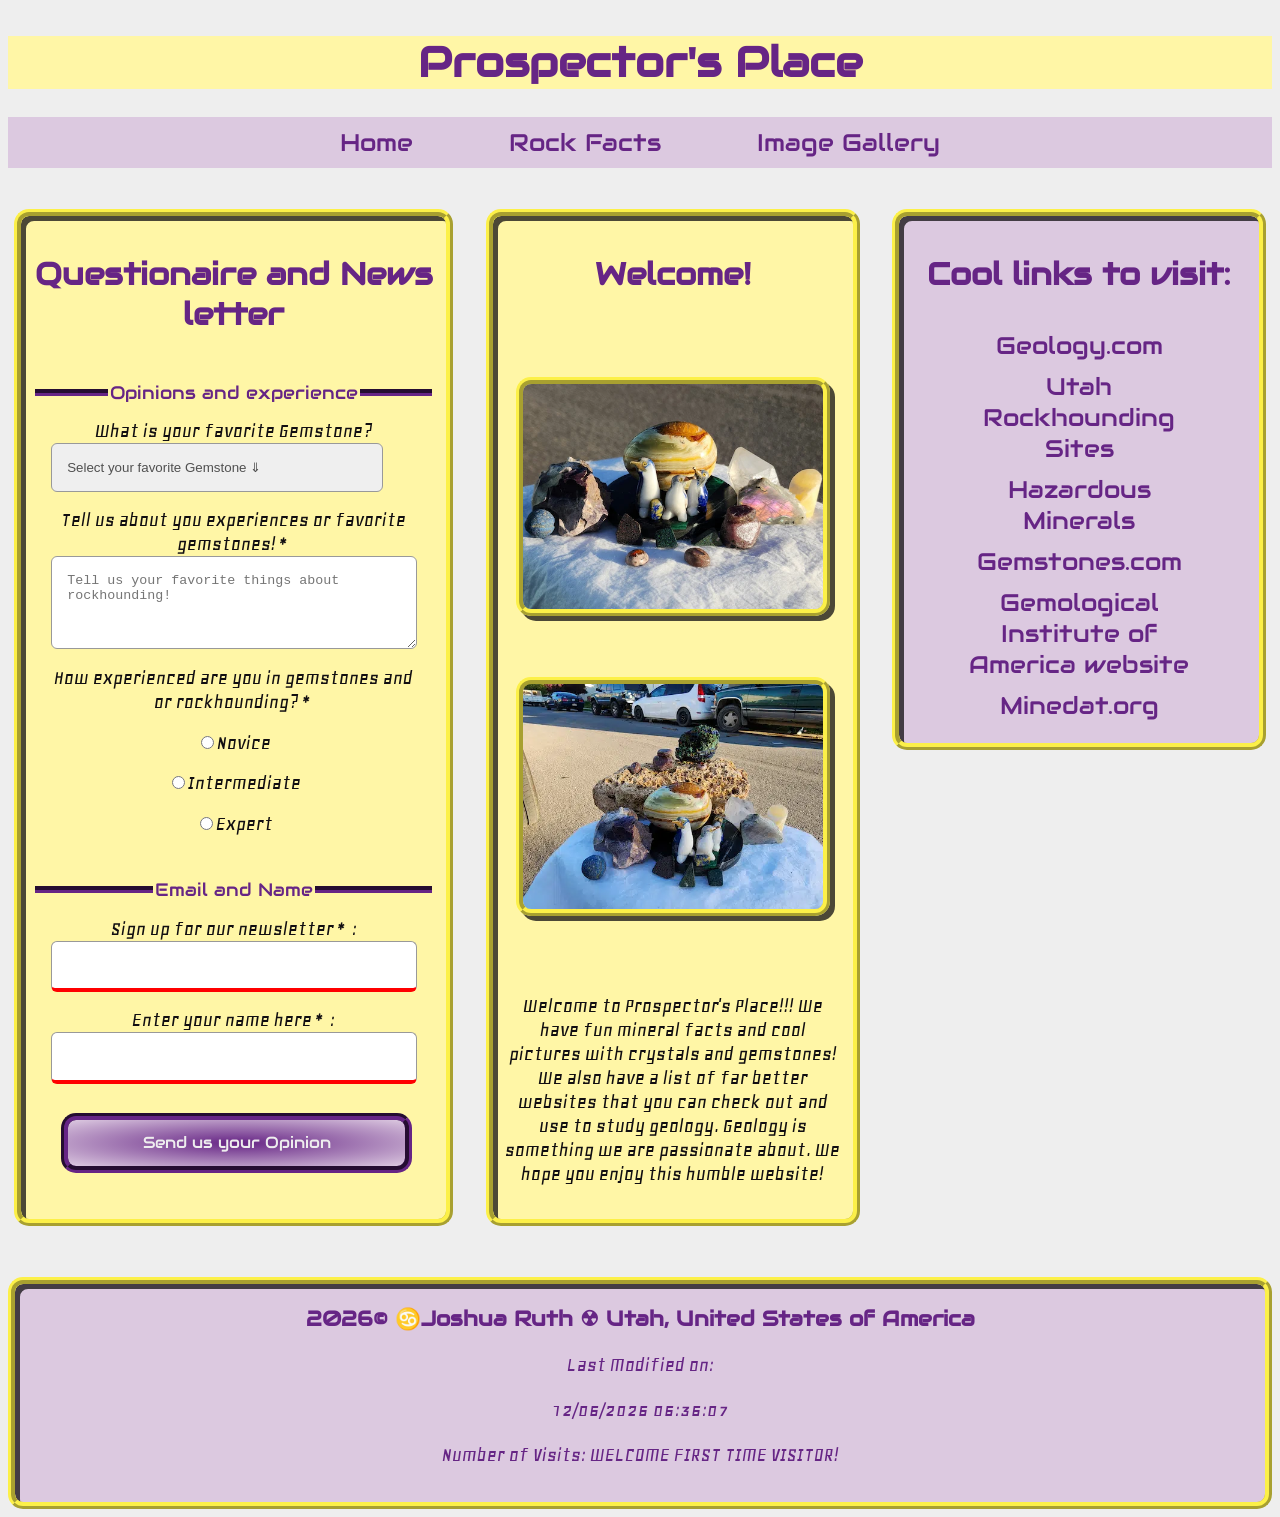
==== project/index.html @ 01b74573 "attempting bug fixes" ====
<!DOCTYPE html>
<html lang="en">
<head>
    <meta charset="utf-8">
    <meta name="viewport" content="width=device-width,initial-scale=1.0">
    <title>Prospector's Place Home</title>
    <meta name="description" content="This is a website that Joshua Ruth made for class WDD 131 – Dynamic Web Fundamentals.">
    <meta name="author" content="Joshua Ruth">
    <link rel="preconnect" href="https://fonts.googleapis.com">
    <link rel="preconnect" href="https://fonts.gstatic.com" crossorigin>
    <link href="https://fonts.googleapis.com/css2?family=Audiowide&family=Geo:ital@0;1&display=swap" rel="stylesheet">
    <link rel="stylesheet" href="styles/project.css">
    <link rel="stylesheet" href="styles/project_large.css">
    <script src="scripts/project.js" defer></script>
</head>
<body>
    <header>
        <h1>Prospector's Place</h1>
            <nav class="navigation">
            <a href="index.html">Home</a>
            <a href="facts.html">Rock Facts</a>
            <a href="gallery.html">Image Gallery</a>
        </nav>
    </header>
    
    <main>
        <section class="card">
        <h2 class="opinion_h2">Questionaire and News letter</h2>
            <form method="get" action="thanks.html" class="opinion_f">

                <fieldset>
                <legend>Opinions and experience</legend>
                
                <div>
                <label>What is your favorite Gemstone?<select id="selectGem" name="gems" required><option value="" disabled selected>Select your favorite Gemstone ⇓</option></select></label>
                
                </div>
                <div>
                <label for="tellUs">Tell us about you experiences or favorite gemstones! * <textarea id="opinion_txt" name="opinion_txt" rows="4" placeholder="Tell us your favorite things about rockhounding!" required></textarea></label>
                </div>
                
                <div>
                <label>How experienced are you in gemstones and or rockhounding? * </label>
                </div>

                <div>
                <label for="onestar"><input type="radio" id="nub" name="experience" value="1" required>Novice</label>
                <label for="twostar"><input type="radio" id="adv" name="experience" value="2" required>Intermediate</label>
                <label for="threestar"><input type="radio" id="pro" name="experience" value="3" required>Expert</label>
                </datalist>
                </label>
                </div>
                
                </fieldset>
                
                <fieldset>
                <legend>Email and Name</legend>
                
                <div>
                <label>Sign up for our newsletter * :<input type="email" id="email" name="email" required></label>
                </div>
                <div>
                <label>Enter your name here * :<input type="text" id="name" name="name" required></label>
                </div>


                <div>
                <input type="submit" value="Send us your Opinion">
                </div>
                
                </fieldset>
            </form>
        </section>

        <section class="card" id="welcome">
        <h2>Welcome!</h2>
        <img src="images/variety_one.webp" width="300" loading="lazy">
        <img src="images/variety_two.webp" width="300" loading="lazy">
        <p>Welcome to Prospector's Place!!! We have fun mineral facts and cool pictures with crystals and gemstones! We also have a list of far better websites that you can check out and use to study geology. Geology is something we are passionate about. We hope you enjoy this humble website!</p>
        </section>

        <section class="card navigation">
        <h2>Cool links to visit:</h2>
        <nav>
            <a href="https://geology.com">Geology.com</a>
            <a href="https://geology.utah.gov/popular/rocks-minerals/rock-mineral-collecting-sites/">Utah Rockhounding Sites</a>
            <a href="https://dnr.wa.gov/washington-geological-survey/geologic-hazards-and-environment/hazardous-minerals">Hazardous Minerals</a>
            <a href="https://www.gemstones.com">Gemstones.com</a>
            <a href="https://www.gia.edu">Gemological Institute of America website</a>
            <a href="https://www.mindat.org">Minedat.org</a>
        </nav>
        </section>
    </main>

    <footer> 
        <p><span id="year"></span></p>
        <p>Last Modified on:</p>
        <p id="lastModified"></p>
        <p><span class="label">Number of Visits: </span><span class="visits"></span></p>
    </footer>
</body>
</html>
---- project/styles/project.css ----
:root {
    --heading-font: "Audiowide", sans-serif;
    --non-heading-font: "Geo", sans-serif;
    --heading_and_accent1-color: rgb(102, 37, 133);
    --accent2-color: rgb(252, 240, 72);
    --background-color-1: rgb(255, 246, 166);
    --background-color-2: rgb(220, 201, 224);
    --text-color: rgb(17, 14, 17);
    --neutral: rgb(238, 238, 238);

}

html {
    color: var(--text-color);
    display: grid;
    max-width: 1400px;
    font-family: var(--non-heading-font);
    font-size: 1.3rem;
    background-color: var(--neutral);
}

h1 {
    font-family: var(--heading-font);
    color: var(--heading_and_accent1-color);
    text-align: center;
    font-size: 2rem;
    background-color: var(--background-color-1);
}

h2 {
    font-family: var(--heading-font);
    color: var(--heading_and_accent1-color);
    font-size: 1.5rem;
    text-align: center;
}

h3 {
    font-family: var(--heading-font);
    font-size: 1.3rem;
    color: var(--heading_and_accent1-color);
    text-align: center;
}

main {
    display: block;
}

/*cards*/

.card ,.thanks_card {
    display: flex;
    flex-wrap: wrap;
    align-items: center;
    justify-content: center;
    margin: 0 6px;
    margin-bottom: 1.5rem;
    border: 7px ridge var(--accent2-color);
    border-radius: 15px;
    background-color: var(--background-color-1);
    box-shadow: inset rgb(17, 14, 17, .75) 5px 5px;
    padding: 1rem 10px;
}

img {
    border: 7px ridge var(--accent2-color);
    border-radius: 15px;
    box-shadow: rgb(17, 14, 17, .75) 5px 5px;
    margin: 5px;
    max-width: 400px;
}

.thanks_card {
    grid-column: 2;
    width: auto;
}

/* Gallery */

figure {
    padding: .7rem;
    margin: 0;
    justify-content: center;
    text-align: center;
}

/*Navigation*/

.navigation {
    list-style: none;
	display: flex;
	flex-wrap: wrap;
	background-color: var(--background-color-2);
	align-items: center;
    text-align: center;
    justify-content: center;
    color: var(--heading_and_accent1-color);
    width: auto;
    height: fit-content;
    margin-bottom: 2rem;
}

.navigation li {
	flex: 1 1 auto;
}

.navigation a {
    font-size: 20px;
    font-family: var(--heading-font);
	display: block;
	color: var(--heading_and_accent1-color);
	text-decoration: none;
    padding: 0 8px;
    margin-top: 3px;
    margin-bottom: 1rem;
}
.navigation a:hover {
	font-weight: 700;
	text-decoration: underline;
	text-decoration-color: var(--accent2-color);
}

.highlight {
	color: var(--heading_and_accent1-color);
	font-weight: 700;
	font-family: var(--heading-font);
}

/*Opinion Form*/
fieldset {
    max-width: 350px;
}

.opinion_f fieldset {
    border-top: var(--heading_and_accent1-color) groove 7px;
    border-bottom: none;
    border-right: none;
    border-left: none;
    margin-top: 1rem;
    margin-bottom: 1rem;
    justify-content: center;

}
.opinion_f legend {
    font-family: var(--heading-font);
    font-size: 18px;
    color: var(--heading_and_accent1-color) 
}

.opinion_f label {
    display: block;
    padding-top: .4rem;
    padding-bottom: .4rem;
}

.opinion_f div{
    flex-direction: row;
}

.opinion_f input[type="text"],
.opinion_f input[type="email"],
.opinion_f select, .opinion_f textarea
{
    display: block;
    border: solid 1px #999;
    border-radius: 6px;
    padding: .75rem;
    color:rgb(80, 80, 80);
    appearance: none;
    width: 16rem;
 
}

.opinion_f input[type="submit"] {
    border: 7px groove var(--heading_and_accent1-color);
    border-radius: 15px;
    background-image: radial-gradient(var(--heading_and_accent1-color),var(--background-color-2));
    color: var(--neutral);
    padding: .6rem;
    width: 96%;
    margin-left: 6px;
    margin-top: 1rem;
    font-family: var(--heading-font);
    font-size: 16px;
}

.opinion_f input:required {
    border-bottom: solid 4px red;
}

.opinion_f input:required:valid {
    border-bottom: solid 4px limegreen;
}

/*image gallery*/


figcaption {
    padding-top: 1rem;
}
/*footer*/


footer {
    height: 10rem;
    width: auto;
    border: 7px ridge var(--accent2-color);
    border-radius: 15px;
    text-align: center;
    color: var(--heading_and_accent1-color);
    background-color: var(--background-color-2);
    box-shadow: rgb(17, 14, 17, .75) 5px 5px inset;
    padding-bottom: 10px;
    margin-top: 1rem;
}
---- project/styles/project_large.css ----
@media screen and (min-width: 500px){

    main {
        display: grid;
        grid-gap: 1rem;
        grid-template-columns: repeat(3, 1fr);
    }



    .card,.thanks_card {
        display: flex;
        flex-direction: column;
        align-items: center;
        justify-content: space-between;
        background: var(--background-color-1);
        padding: 12px;
        text-align: center;
    }
    
    /*.gallery*/


    /* Navigation 1*/
    .navigation {
    list-style: none;
	display: flex;
	flex-wrap: wrap;
	background-color: var(--background-color-2);
	align-items: center;
    text-align: center;
    justify-content: center;
    color: var(--heading-color);
}   

    .navigation li {
        flex: 1 1 auto;
    }
    .navigation a {
        font-size: 24px;
        font-family: var(--heading-font);
        display: block;
        color: var(--heading_and_accent1-color);
        text-decoration: none;
        margin: 10px 40px;
    }

    .navigation a:hover {
        font-weight: 700;
        text-decoration: underline;
        text-decoration-color: var(--accent2-color);
    }

    .highlight {
        color: var(--);
        font-weight: 700;
        font-family: var(--heading-font);
    }
    /* Navigation 2*/



}
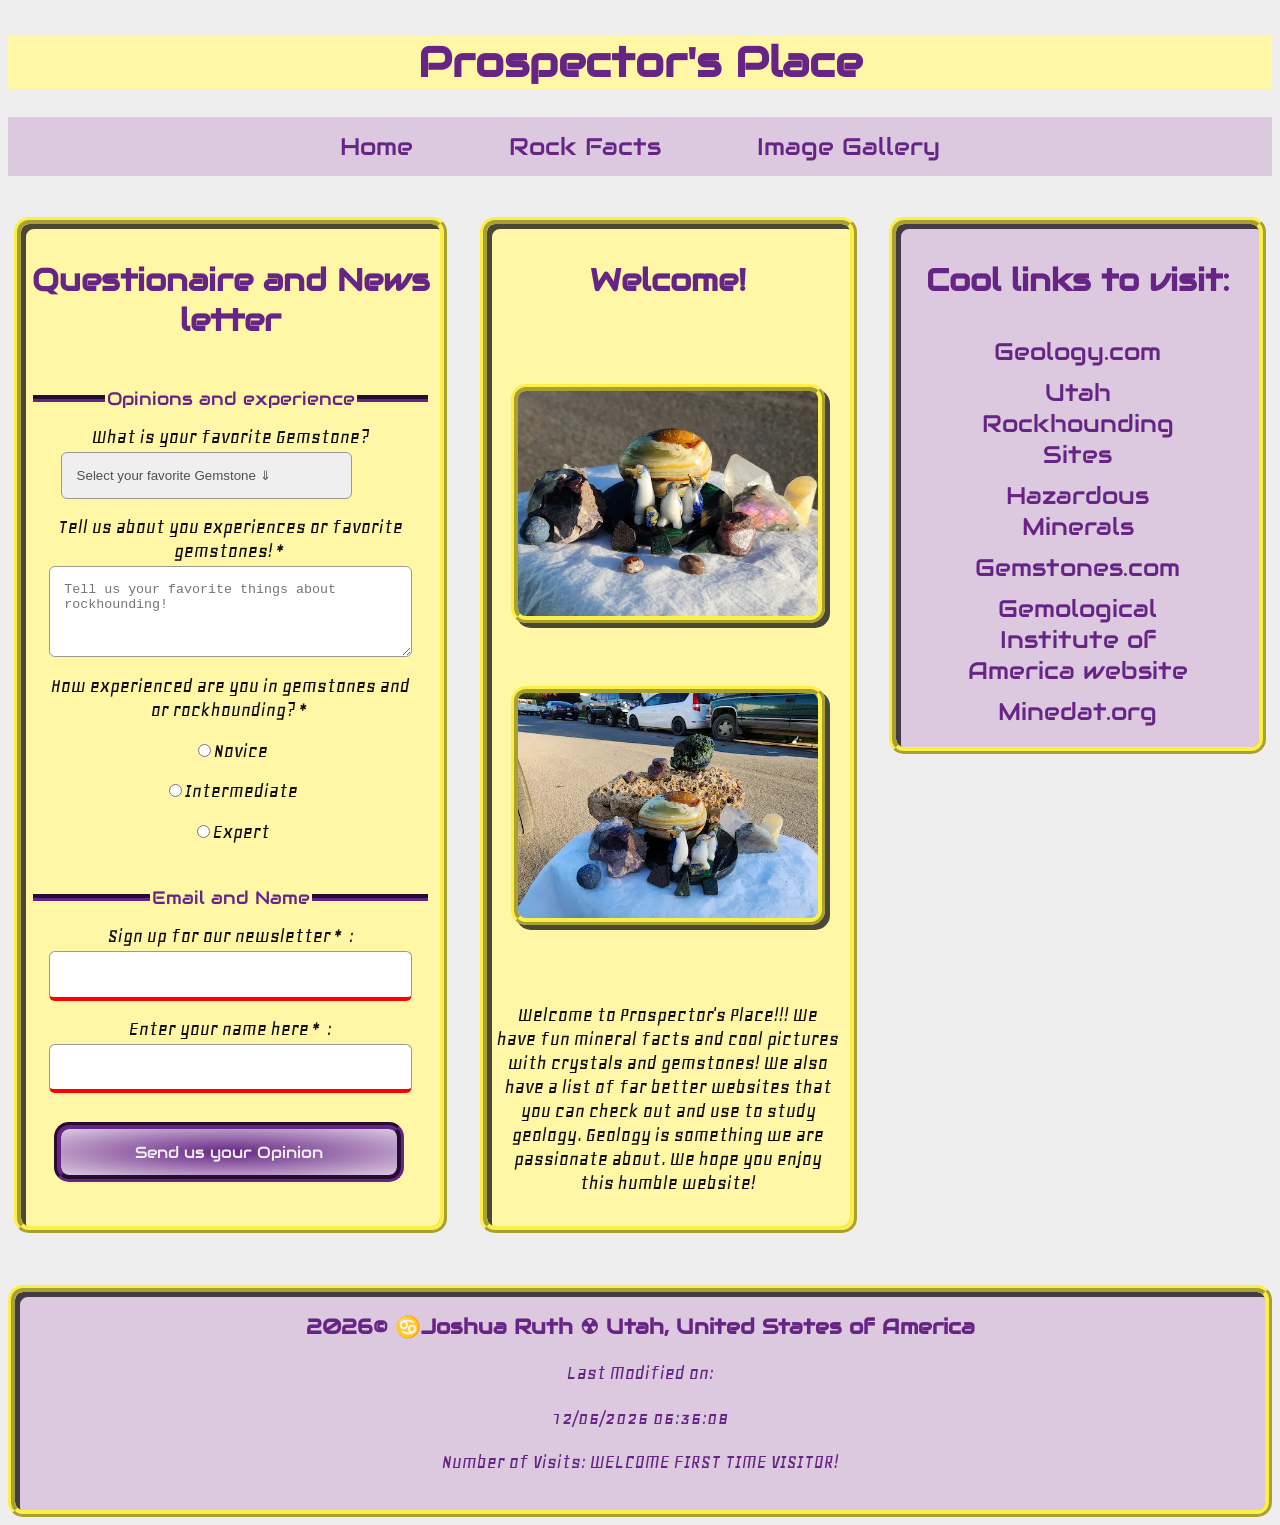
==== commit de1e0ce5: "added button" ====
--- a/project/index.html
+++ b/project/index.html
@@ -16,7 +16,7 @@
 <body>
     <header>
         <h1>Prospector's Place</h1>
-            <nav class="navigation">
+        <nav class="navigation">
             <a href="index.html">Home</a>
             <a href="facts.html">Rock Facts</a>
             <a href="gallery.html">Image Gallery</a>
@@ -36,7 +36,7 @@
                 
                 </div>
                 <div>
-                <label for="tellUs">Tell us about you experiences or favorite gemstones! * <textarea id="opinion_txt" name="opinion_txt" rows="4" placeholder="Tell us your favorite things about rockhounding!" required></textarea></label>
+                <label>Tell us about you experiences or favorite gemstones! * <textarea id="opinion_txt" name="opinion_txt" rows="4" placeholder="Tell us your favorite things about rockhounding!" required></textarea></label>
                 </div>
                 
                 <div>
@@ -44,11 +44,9 @@
                 </div>
 
                 <div>
-                <label for="onestar"><input type="radio" id="nub" name="experience" value="1" required>Novice</label>
-                <label for="twostar"><input type="radio" id="adv" name="experience" value="2" required>Intermediate</label>
-                <label for="threestar"><input type="radio" id="pro" name="experience" value="3" required>Expert</label>
-                </datalist>
-                </label>
+                <label><input type="radio" id="nub" name="experience" value="1" required>Novice</label>
+                <label><input type="radio" id="adv" name="experience" value="2" required>Intermediate</label>
+                <label><input type="radio" id="pro" name="experience" value="3" required>Expert</label>
                 </div>
                 
                 </fieldset>
@@ -74,8 +72,8 @@
 
         <section class="card" id="welcome">
         <h2>Welcome!</h2>
-        <img src="images/variety_one.webp" width="300" loading="lazy">
-        <img src="images/variety_two.webp" width="300" loading="lazy">
+        <img src="images/variety_one.webp" width="300" alt="gem_variety1" loading="lazy">
+        <img src="images/variety_two.webp" width="300" alt="gem_variety2" loading="lazy">
         <p>Welcome to Prospector's Place!!! We have fun mineral facts and cool pictures with crystals and gemstones! We also have a list of far better websites that you can check out and use to study geology. Geology is something we are passionate about. We hope you enjoy this humble website!</p>
         </section>
 
--- a/project/styles/project.css
+++ b/project/styles/project.css
@@ -59,6 +59,7 @@
     background-color: var(--background-color-1);
     box-shadow: inset rgb(17, 14, 17, .75) 5px 5px;
     padding: 1rem 10px;
+    max-width: fit-content;
 }
 
 img {
@@ -77,18 +78,20 @@
 /* Gallery */
 
 figure {
-    padding: .7rem;
+    display: block;
+    padding: .5rem;
     margin: 0;
-    justify-content: center;
-    text-align: center;
+    text-align: center;
+}
+
+figcaption {
+    padding-top: 1rem;
 }
 
 /*Navigation*/
 
 .navigation {
-    list-style: none;
-	display: flex;
-	flex-wrap: wrap;
+	display: block;
 	background-color: var(--background-color-2);
 	align-items: center;
     text-align: center;
@@ -97,6 +100,7 @@
     width: auto;
     height: fit-content;
     margin-bottom: 2rem;
+    padding: 4px;
 }
 
 .navigation li {
@@ -126,9 +130,6 @@
 }
 
 /*Opinion Form*/
-fieldset {
-    max-width: 350px;
-}
 
 .opinion_f fieldset {
     border-top: var(--heading_and_accent1-color) groove 7px;
@@ -138,7 +139,7 @@
     margin-top: 1rem;
     margin-bottom: 1rem;
     justify-content: center;
-
+    align-items: center;
 }
 .opinion_f legend {
     font-family: var(--heading-font);
@@ -150,10 +151,6 @@
     display: block;
     padding-top: .4rem;
     padding-bottom: .4rem;
-}
-
-.opinion_f div{
-    flex-direction: row;
 }
 
 .opinion_f input[type="text"],
@@ -163,11 +160,16 @@
     display: block;
     border: solid 1px #999;
     border-radius: 6px;
-    padding: .75rem;
+    padding: .70rem;
     color:rgb(80, 80, 80);
     appearance: none;
     width: 16rem;
- 
+    margin-top: 3px;
+}
+
+.opinion_f select {
+    margin-left: .6rem;
+    width: 14rem;
 }
 
 .opinion_f input[type="submit"] {
@@ -177,7 +179,7 @@
     color: var(--neutral);
     padding: .6rem;
     width: 96%;
-    margin-left: 6px;
+    margin-left: -3px;
     margin-top: 1rem;
     font-family: var(--heading-font);
     font-size: 16px;
@@ -191,12 +193,7 @@
     border-bottom: solid 4px limegreen;
 }
 
-/*image gallery*/
-
-
-figcaption {
-    padding-top: 1rem;
-}
+
 /*footer*/
 
 
--- a/project/styles/project_large.css
+++ b/project/styles/project_large.css
@@ -14,7 +14,7 @@
         align-items: center;
         justify-content: space-between;
         background: var(--background-color-1);
-        padding: 12px;
+        padding: 10px;
         text-align: center;
     }
     
@@ -22,7 +22,7 @@
 
 
     /* Navigation 1*/
-    .navigation {
+    .navigation{
     list-style: none;
 	display: flex;
 	flex-wrap: wrap;
@@ -56,8 +56,8 @@
         font-weight: 700;
         font-family: var(--heading-font);
     }
-    /* Navigation 2*/
+ 
 
 
 
-}+}
